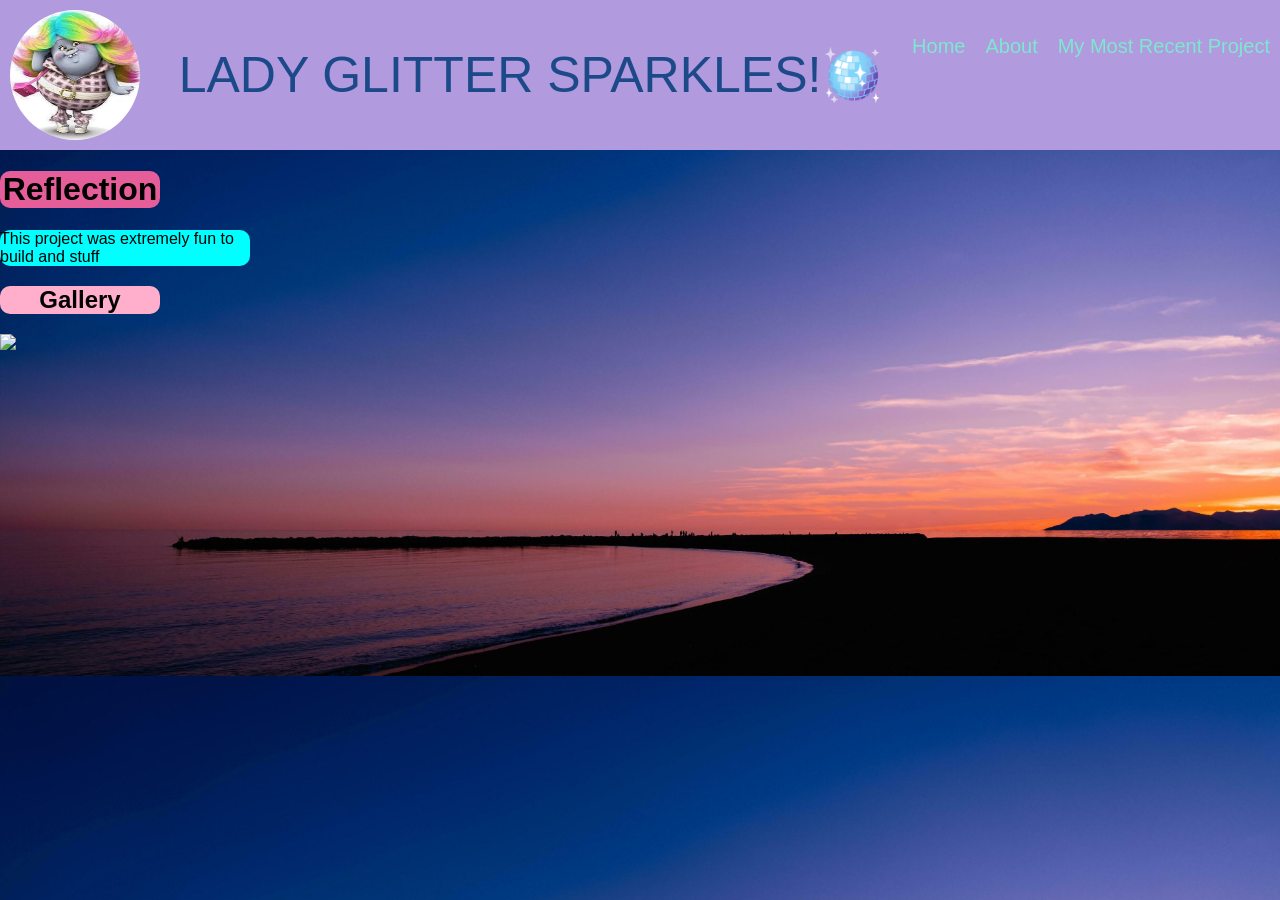
==== project-1.html @ ec1ec094 "Started project page" ====
<!DOCTYPE html>
<html lang="en">

<head>
    <meta charset="UTF-8">
    <meta name="viewport" content="width=device-width, initial-scale=1.0">
    <title>My First Project!</title>
    <link rel="stylesheet" href="style.css">
</head>

<body>
    <header>
        <img class="profile-picture" src="lady-glitter-sparkles.png">
        <div class="name">LADY GLITTER SPARKLES!&#129705; </div>
        <nav class="links">
            <a href="file:///C:/Users/radha%20school/OneDrive/Computing%20Tech/ct-portfolio/index.html">Home</a>
            <a
                href="https://www.williamjacket.com/blog/lady-glitter-sparkles-trolls-bridget/?srsltid=AfmBOor4QtBbRA3HBqJDfy9pSIqrzhaN39aPMHDauVfenh4LlJXzQMkb">About</a>
            <a href="file:///C:/Users/radha%20school/OneDrive/Computing%20Tech/ct-portfolio/index.html">My Most
                Recent Project</a>
        </nav>
    </header>

    <main>
        <h1 class="reflection-title">Reflection</h1>
        <p class="reflection-paragraph">This project was extremely fun to build and stuff</p>
        <h2 class="reflection-gallery">Gallery</h2>
        <img class="gallery" src="blahhhhhh">
    </main>

</body>
---- style.css ----
body {
    font-family: arial;
    color: antiquewhite;
    margin: 0;
    background-image: url(image.png);
    background-size: cover;
}

header {
    display: flex;
    flex-direction: row;
    flex-wrap: wrap;
    justify-content: space-between;
    align-items: center;
    font-size: 50px;
    background-color: #B19ADE;
}

.profile-picture {
    width: 130px;
    height: 130px;
    padding: 10px;
    border-radius: 100px;
}

.links {
    height: 80px;
    font-size: 20px;
    padding-right: 10px;
}

.links a {
    color: rgb(125, 231, 208);
    text-decoration: none;
}

.links a:hover {
    text-decoration: underline;
    color: rgb(28, 73, 136)
}

.name {
    color: rgb(28, 73, 136)
}

.page-layout {
    display: flex;
    flex-direction: column;
    justify-content: space-between;
}

.container {
    display: flex;
    gap: 20px;
    flex-wrap: wrap;
    justify-content: space-between;
}

.container-left {
    display: flex;
    flex-wrap: wrap;
    width: 300px;
}

.container-right {
    display: flex;
    flex-wrap: wrap;
    width: 300px;

}

.container-middle {
    align-self: center;
}

.item {
    width: 300px;
    height: 300px;
    background-color: rgb(226, 133, 179);
    font-size: 40px;
    color: rgb(0, 0, 0);
    font-family: sans-serif;
    display: inline-block;
    /* Allows divs to sit side-by-side */
    margin: 10px;
    /* Adds space between the circles */
    display: flex;
    justify-content: center;
    align-items: center;
    text-align: center;
}

.item-middle {
    width: 300px;
    height: 800px;
    background-color: rgb(133, 178, 226);
    font-size: 40px;
    color: rgb(0, 0, 0);
    font-family: sans-serif;
    display: inline-block;
    margin: 10px;
    display: flex;
    justify-content: center;
    align-items: center;
    text-align: center;
    border-radius: 50px;
}

.item-1 {
    border-radius: 250px 100px 175px 50px;
    background-color: #FFC8DC;
    text-decoration: none;
}

.item-1:hover {
    text-decoration: underline;
}

.item-2 {
    border-radius: 50px 175px 50px 175px;
    background-color: #FFAFCC;
}

.item-3 {
    border-radius: 50px 175px 50px 175px;
    background-color: #E55E99;
}

.item-4 {
    border-radius: 50px 175px 50px 175px;
    background-color: #EBB9DF;
}

.item-5 {
    border-radius: 50px 175px 50px 175px;
    background-color: #CDB4DA;
}

.item-6 {
    border-radius: 50px 175px 50px 175px;
    background-color: #E099DB;
}

.item-7 {
    border-radius: 50px 175px 50px 175px;
    background-color: #F4B6CF;
}

.item-8 {
    border-radius: 50px 175px 50px 175px;
    background-color: #C5BDE6;
}

.item:hover {
    background: pink;
    transform: scale(1.05)
}

.social-logo {
    width: 40px;
    height: 40px;
}

.links {
    display: flex;
    gap: 20px;
}

.links a {
    text-decoration: none;
}

.links a:hover {
    text-decoration: underline;
}

.reflection-title {
    background-color: #E55E99;
    color: black;
    width: 160px;
    border-radius: 10px;
    display: flex;
    align-items: center;
    justify-content: center;
}

.reflection-paragraph {
    background-color: aqua;
    color: black;
    width: 250px;
    border-radius: 10px;
    display: flex;
    align-items: center;
    justify-content: center;
}

.reflection-gallery {
    background-color: #FFAFCC;
    color: black;
    width: 160px;
    border-radius: 10px;
    display: flex;
    align-items: center;
    justify-content: center;
}
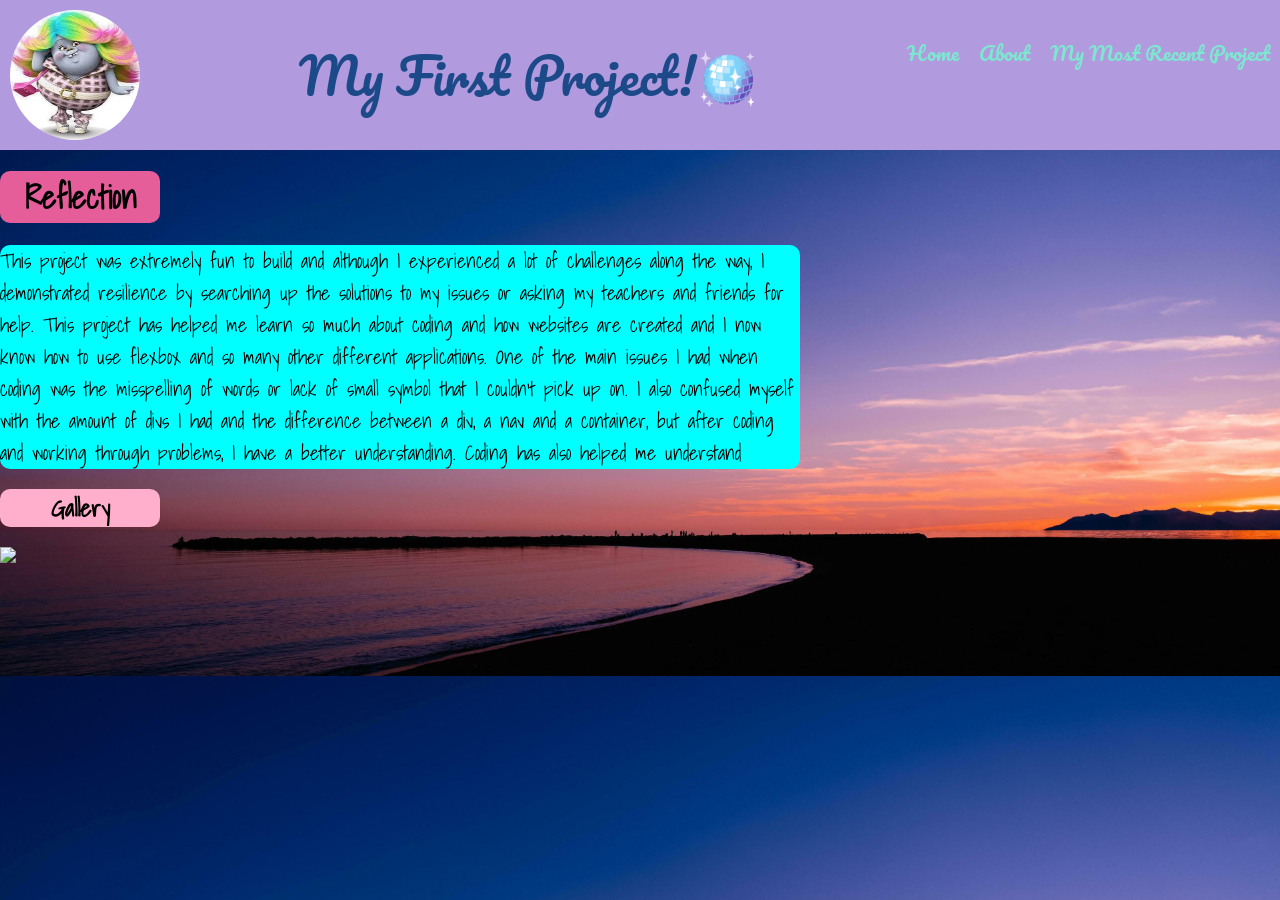
==== commit c28bd132: "Changed some design elements (fonts) and edited reflection paragraph" ====
--- a/project-1.html
+++ b/project-1.html
@@ -6,12 +6,16 @@
     <meta name="viewport" content="width=device-width, initial-scale=1.0">
     <title>My First Project!</title>
     <link rel="stylesheet" href="style.css">
+    <link rel="preconnect" href="https://fonts.googleapis.com">
+    <link rel="preconnect" href="https://fonts.gstatic.com" crossorigin>
+    <link href="https://fonts.googleapis.com/css2?family=Pacifico&family=Shadows+Into+Light&display=swap"
+        rel="stylesheet">
 </head>
 
 <body>
     <header>
         <img class="profile-picture" src="lady-glitter-sparkles.png">
-        <div class="name">LADY GLITTER SPARKLES!&#129705; </div>
+        <div class="name">My First Project!&#129705; </div>
         <nav class="links">
             <a href="file:///C:/Users/radha%20school/OneDrive/Computing%20Tech/ct-portfolio/index.html">Home</a>
             <a
@@ -23,7 +27,14 @@
 
     <main>
         <h1 class="reflection-title">Reflection</h1>
-        <p class="reflection-paragraph">This project was extremely fun to build and stuff</p>
+        <p class="reflection-paragraph">This project was extremely fun to build and although I experienced a lot of
+            challenges along the way, I demonstrated resilience by searching up the solutions to my issues or asking my
+            teachers and friends for help. This project has helped me learn so much about coding and how websites are
+            created and I now know how to use flexbox and so many other different applications. One of the main issues I
+            had when coding was the misspelling of words or lack of small symbol that I couldn't pick up on. I also
+            confused myself with the amount of divs I had and the difference between a div, a nav and a container, but
+            after coding and working through problems, I have a better understanding. Coding has also helped me
+            understand </p>
         <h2 class="reflection-gallery">Gallery</h2>
         <img class="gallery" src="blahhhhhh">
     </main>
--- a/style.css
+++ b/style.css
@@ -14,6 +14,9 @@
     align-items: center;
     font-size: 50px;
     background-color: #B19ADE;
+    font-family: "Pacifico", cursive;
+    font-weight: 400;
+    font-style: normal;
 }
 
 .profile-picture {
@@ -88,10 +91,14 @@
     justify-content: center;
     align-items: center;
     text-align: center;
-}
+    font-family: "Shadows Into Light", cursive;
+    font-weight: 400;
+    font-style: normal;
+}
+
 
 .item-middle {
-    width: 300px;
+    width: 350px;
     height: 800px;
     background-color: rgb(133, 178, 226);
     font-size: 40px;
@@ -104,6 +111,9 @@
     align-items: center;
     text-align: center;
     border-radius: 50px;
+    font-family: "Shadows Into Light", cursive;
+    font-weight: 400;
+    font-style: normal;
 }
 
 .item-1 {
@@ -182,16 +192,19 @@
     display: flex;
     align-items: center;
     justify-content: center;
+    font-family: "Shadows Into Light", cursive;
 }
 
 .reflection-paragraph {
     background-color: aqua;
     color: black;
-    width: 250px;
+    width: 800px;
     border-radius: 10px;
     display: flex;
     align-items: center;
     justify-content: center;
+    font-size: 20px;
+    font-family: "Shadows Into Light", cursive;
 }
 
 .reflection-gallery {
@@ -202,4 +215,5 @@
     display: flex;
     align-items: center;
     justify-content: center;
+    font-family: "Shadows Into Light", cursive;
 }
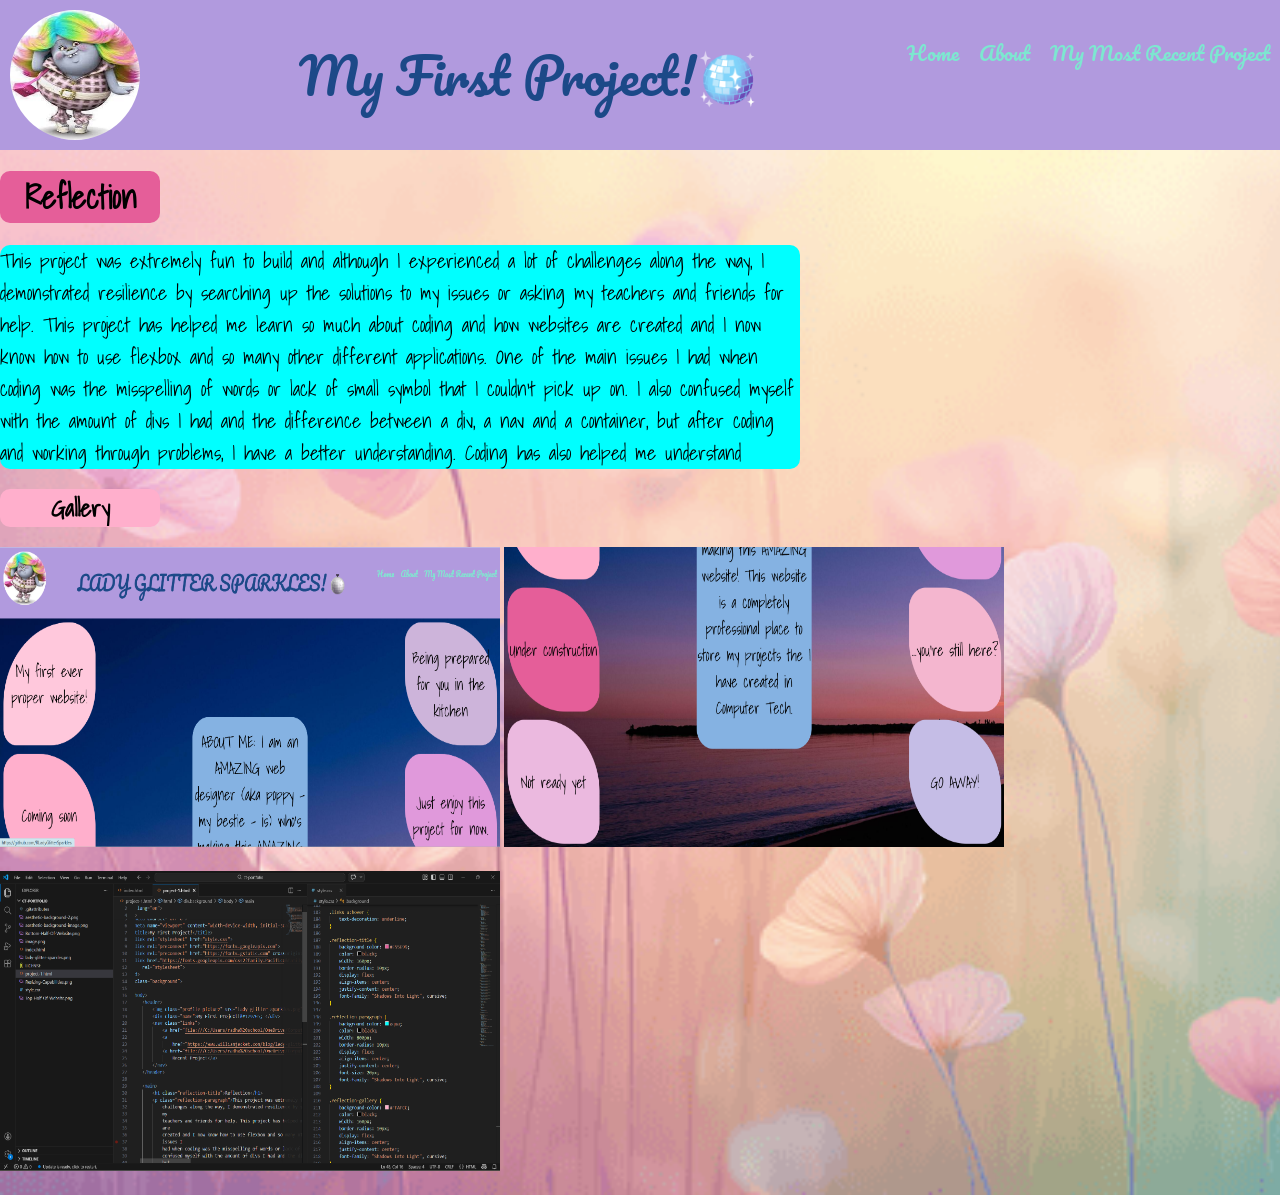
==== commit ba759c5c: "Changed background and added to gallery" ====
--- a/project-1.html
+++ b/project-1.html
@@ -11,32 +11,41 @@
     <link href="https://fonts.googleapis.com/css2?family=Pacifico&family=Shadows+Into+Light&display=swap"
         rel="stylesheet">
 </head>
+<div class="background">
 
-<body>
-    <header>
-        <img class="profile-picture" src="lady-glitter-sparkles.png">
-        <div class="name">My First Project!&#129705; </div>
-        <nav class="links">
-            <a href="file:///C:/Users/radha%20school/OneDrive/Computing%20Tech/ct-portfolio/index.html">Home</a>
-            <a
-                href="https://www.williamjacket.com/blog/lady-glitter-sparkles-trolls-bridget/?srsltid=AfmBOor4QtBbRA3HBqJDfy9pSIqrzhaN39aPMHDauVfenh4LlJXzQMkb">About</a>
-            <a href="file:///C:/Users/radha%20school/OneDrive/Computing%20Tech/ct-portfolio/index.html">My Most
-                Recent Project</a>
-        </nav>
-    </header>
+    <body>
+        <header>
+            <img class="profile-picture" src="lady-glitter-sparkles.png">
+            <div class="name">My First Project!&#129705; </div>
+            <nav class="links">
+                <a href="file:///C:/Users/radha%20school/OneDrive/Computing%20Tech/ct-portfolio/index.html">Home</a>
+                <a
+                    href="https://www.williamjacket.com/blog/lady-glitter-sparkles-trolls-bridget/?srsltid=AfmBOor4QtBbRA3HBqJDfy9pSIqrzhaN39aPMHDauVfenh4LlJXzQMkb">About</a>
+                <a href="file:///C:/Users/radha%20school/OneDrive/Computing%20Tech/ct-portfolio/index.html">My Most
+                    Recent Project</a>
+            </nav>
+        </header>
 
-    <main>
-        <h1 class="reflection-title">Reflection</h1>
-        <p class="reflection-paragraph">This project was extremely fun to build and although I experienced a lot of
-            challenges along the way, I demonstrated resilience by searching up the solutions to my issues or asking my
-            teachers and friends for help. This project has helped me learn so much about coding and how websites are
-            created and I now know how to use flexbox and so many other different applications. One of the main issues I
-            had when coding was the misspelling of words or lack of small symbol that I couldn't pick up on. I also
-            confused myself with the amount of divs I had and the difference between a div, a nav and a container, but
-            after coding and working through problems, I have a better understanding. Coding has also helped me
-            understand </p>
-        <h2 class="reflection-gallery">Gallery</h2>
-        <img class="gallery" src="blahhhhhh">
-    </main>
+        <main>
+            <h1 class="reflection-title">Reflection</h1>
+            <p class="reflection-paragraph">This project was extremely fun to build and although I experienced a lot of
+                challenges along the way, I demonstrated resilience by searching up the solutions to my issues or asking
+                my
+                teachers and friends for help. This project has helped me learn so much about coding and how websites
+                are
+                created and I now know how to use flexbox and so many other different applications. One of the main
+                issues I
+                had when coding was the misspelling of words or lack of small symbol that I couldn't pick up on. I also
+                confused myself with the amount of divs I had and the difference between a div, a nav and a container,
+                but
+                after coding and working through problems, I have a better understanding. Coding has also helped me
+                understand </p>
+            <h2 class="reflection-gallery">Gallery</h2>
+            <img class="gallery" src="Top-Half-Of-Website.png">
+            <img class="gallery" src="Bottom-Half-Of-Website.png">
+            <img class="gallery" src="Screenshot 2026-03-31 084133.png">
 
-</body>+        </main>
+
+    </body>
+</div>
--- a/style.css
+++ b/style.css
@@ -78,7 +78,7 @@
 
 .item {
     width: 300px;
-    height: 300px;
+    height: 400px;
     background-color: rgb(226, 133, 179);
     font-size: 40px;
     color: rgb(0, 0, 0);
@@ -216,4 +216,20 @@
     align-items: center;
     justify-content: center;
     font-family: "Shadows Into Light", cursive;
+}
+
+.gallery {
+    height: 300px;
+    width: 500px;
+    padding-bottom: 20px;
+}
+
+.gallery-images {
+    height: auto;
+    width: auto;
+}
+
+.background {
+    background-image: url(aesthetic-background-2.png);
+    background-size: cover;
 }
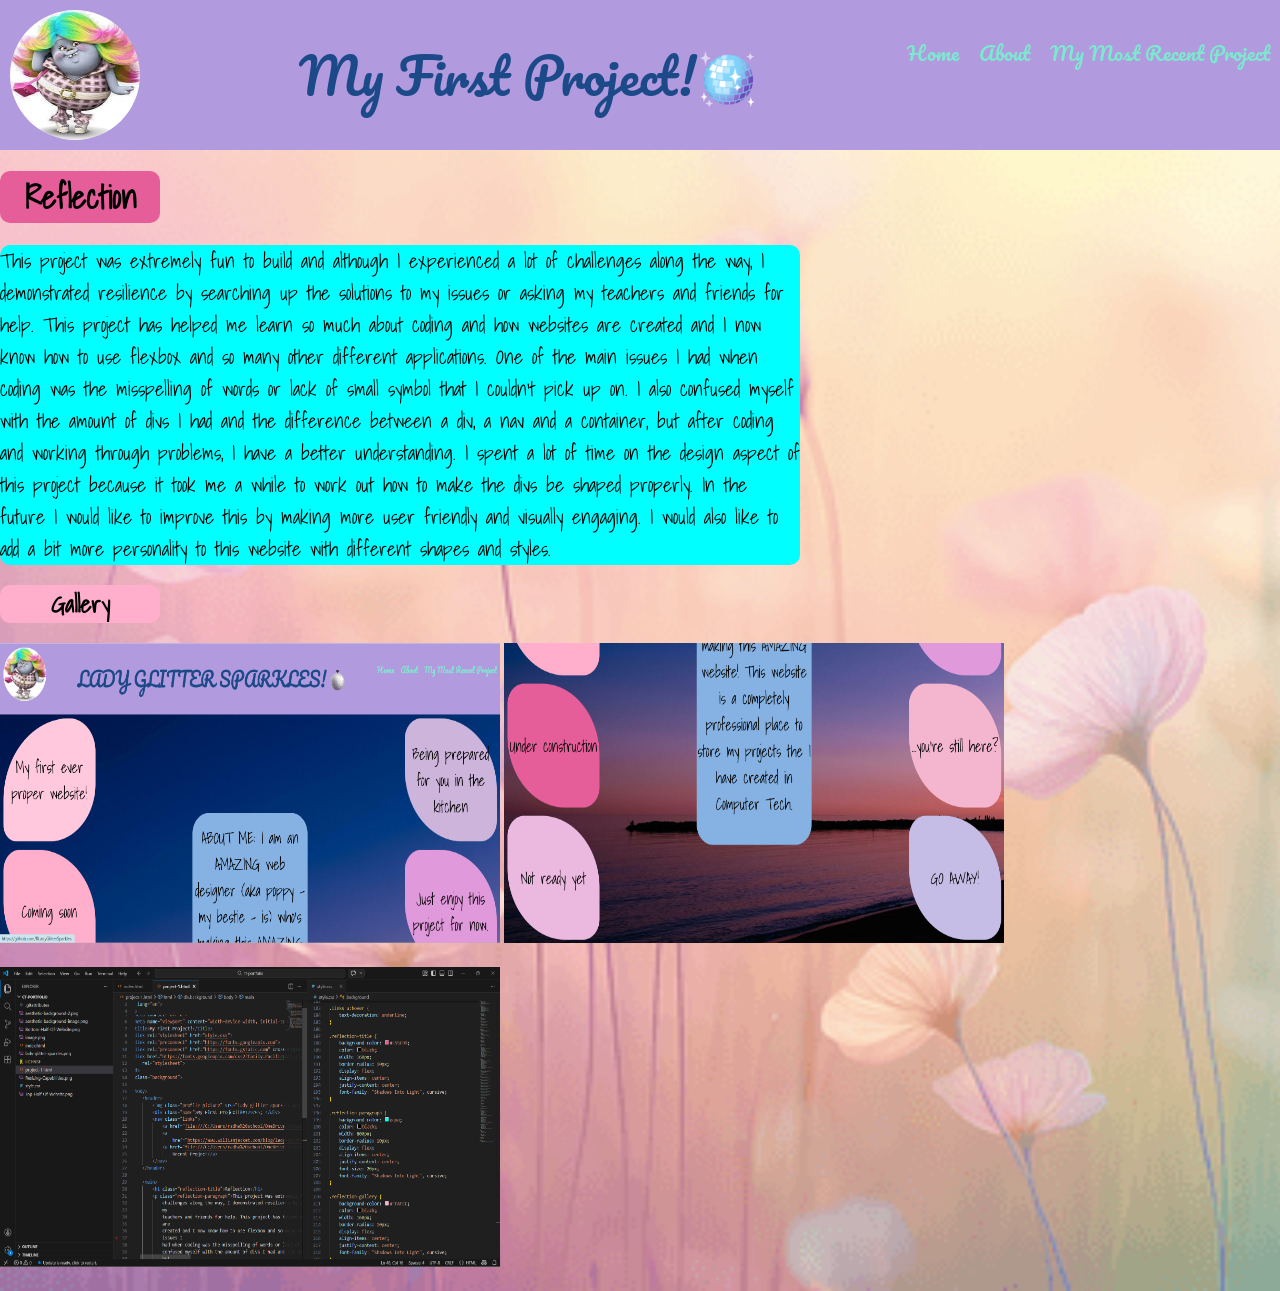
==== commit d61aec8c: "Finished" ====
--- a/project-1.html
+++ b/project-1.html
@@ -30,16 +30,15 @@
             <h1 class="reflection-title">Reflection</h1>
             <p class="reflection-paragraph">This project was extremely fun to build and although I experienced a lot of
                 challenges along the way, I demonstrated resilience by searching up the solutions to my issues or asking
-                my
-                teachers and friends for help. This project has helped me learn so much about coding and how websites
-                are
-                created and I now know how to use flexbox and so many other different applications. One of the main
-                issues I
-                had when coding was the misspelling of words or lack of small symbol that I couldn't pick up on. I also
-                confused myself with the amount of divs I had and the difference between a div, a nav and a container,
-                but
-                after coding and working through problems, I have a better understanding. Coding has also helped me
-                understand </p>
+                my teachers and friends for help. This project has helped me learn so much about coding and how websites
+                are created and I now know how to use flexbox and so many other different applications. One of the main
+                issues I had when coding was the misspelling of words or lack of small symbol that I couldn't pick up
+                on. I also confused myself with the amount of divs I had and the difference between a div, a nav and a
+                container, but after coding and working through problems, I have a better understanding. I spent a lot
+                of time on the design aspect of this project because it took me a while to work out how to make the divs
+                be shaped properly. In the future I would like to improve this by making more user friendly and visually
+                engaging. I would also like to add a bit more personality to this website with different shapes and
+                styles. </p>
             <h2 class="reflection-gallery">Gallery</h2>
             <img class="gallery" src="Top-Half-Of-Website.png">
             <img class="gallery" src="Bottom-Half-Of-Website.png">
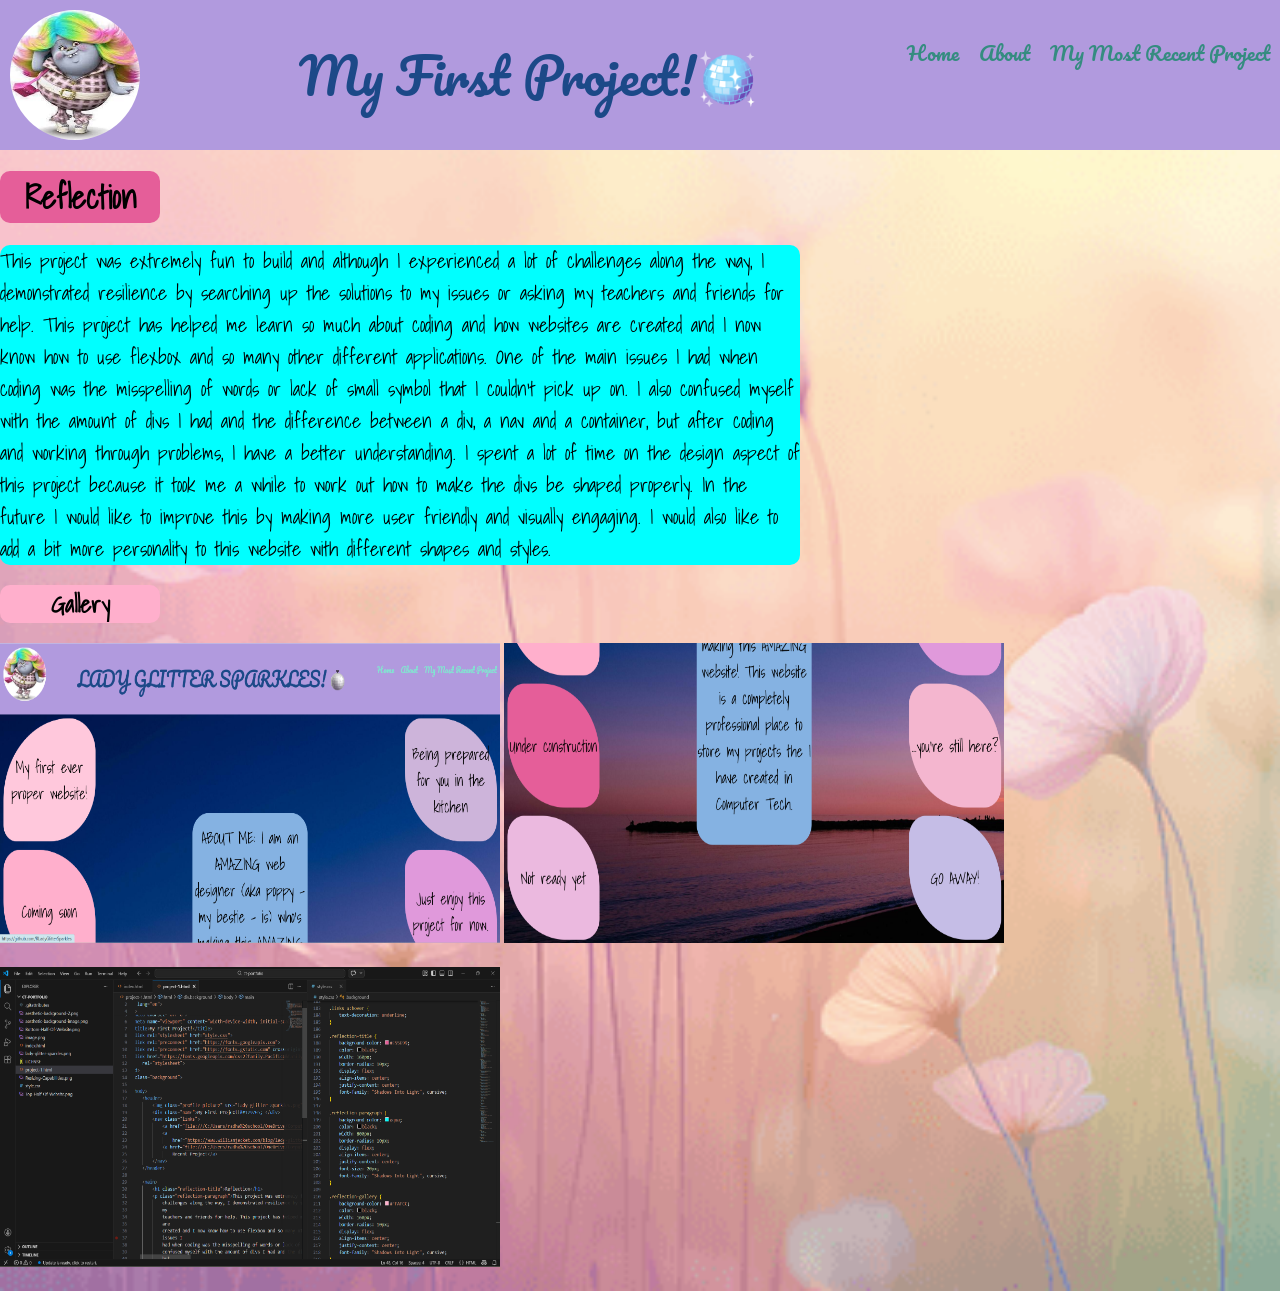
==== commit 09aca76c: "Changed images and colours to make more accessible" ====
--- a/project-1.html
+++ b/project-1.html
@@ -15,10 +15,10 @@
 
     <body>
         <header>
-            <img class="profile-picture" src="lady-glitter-sparkles.png">
+            <img class="profile-picture" src="lady-glitter-sparkles.png" alt="Profile Picture Of Lady Glitter Sparkles">
             <div class="name">My First Project!&#129705; </div>
             <nav class="links">
-                <a href="file:///C:/Users/radha%20school/OneDrive/Computing%20Tech/ct-portfolio/index.html">Home</a>
+                <a href="https://rladyglittersparkles.github.io/ct-portfolio/">Home</a>
                 <a
                     href="https://www.williamjacket.com/blog/lady-glitter-sparkles-trolls-bridget/?srsltid=AfmBOor4QtBbRA3HBqJDfy9pSIqrzhaN39aPMHDauVfenh4LlJXzQMkb">About</a>
                 <a href="file:///C:/Users/radha%20school/OneDrive/Computing%20Tech/ct-portfolio/index.html">My Most
@@ -40,9 +40,9 @@
                 engaging. I would also like to add a bit more personality to this website with different shapes and
                 styles. </p>
             <h2 class="reflection-gallery">Gallery</h2>
-            <img class="gallery" src="Top-Half-Of-Website.png">
-            <img class="gallery" src="Bottom-Half-Of-Website.png">
-            <img class="gallery" src="Screenshot 2026-03-31 084133.png">
+            <img class="gallery" src="Top-Half-Of-Website.png" alt="The top half of the homescreen.">
+            <img class="gallery" src="Bottom-Half-Of-Website.png" alt="The bottom half of the homescreen.">
+            <img class="gallery" src="Screenshot 2026-03-31 084133.png" alt="The coding to create the website.">
 
         </main>
 
--- a/style.css
+++ b/style.css
@@ -33,7 +33,7 @@
 }
 
 .links a {
-    color: rgb(125, 231, 208);
+    color: rgb(53, 140, 128);
     text-decoration: none;
 }
 
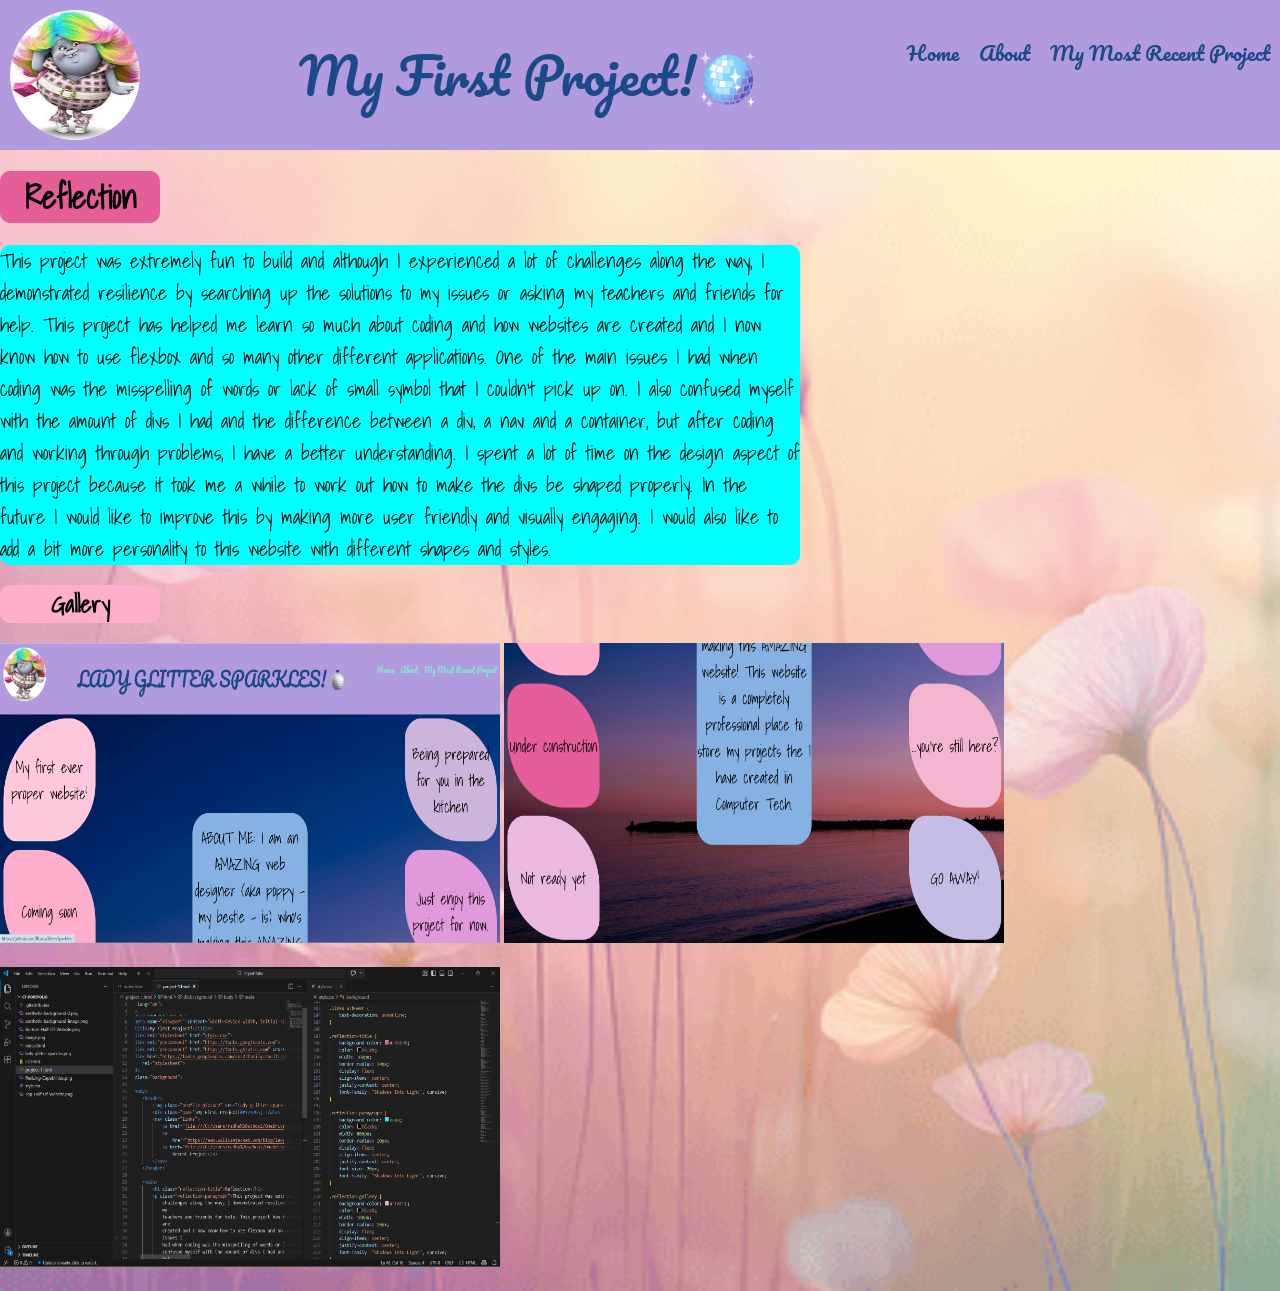
==== commit fdad020c: "link to recent project" ====
--- a/project-1.html
+++ b/project-1.html
@@ -21,7 +21,7 @@
                 <a href="https://rladyglittersparkles.github.io/ct-portfolio/">Home</a>
                 <a
                     href="https://www.williamjacket.com/blog/lady-glitter-sparkles-trolls-bridget/?srsltid=AfmBOor4QtBbRA3HBqJDfy9pSIqrzhaN39aPMHDauVfenh4LlJXzQMkb">About</a>
-                <a href="file:///C:/Users/radha%20school/OneDrive/Computing%20Tech/ct-portfolio/index.html">My Most
+                <a href="/project-3.html">My Most
                     Recent Project</a>
             </nav>
         </header>
--- a/style.css
+++ b/style.css
@@ -33,13 +33,12 @@
 }
 
 .links a {
-    color: rgb(53, 140, 128);
+    color: rgb(28, 73, 136);
     text-decoration: none;
 }
 
 .links a:hover {
     text-decoration: underline;
-    color: rgb(28, 73, 136)
 }
 
 .name {
@@ -129,6 +128,11 @@
 .item-2 {
     border-radius: 50px 175px 50px 175px;
     background-color: #FFAFCC;
+    text-decoration: none;
+}
+
+.item-2:hover {
+    text-decoration: underline;
 }
 
 .item-3 {
@@ -232,4 +236,9 @@
 .background {
     background-image: url(aesthetic-background-2.png);
     background-size: cover;
+}
+
+.Dashboard-iframe {
+    width: 100%;
+    height: 600px;
 }
